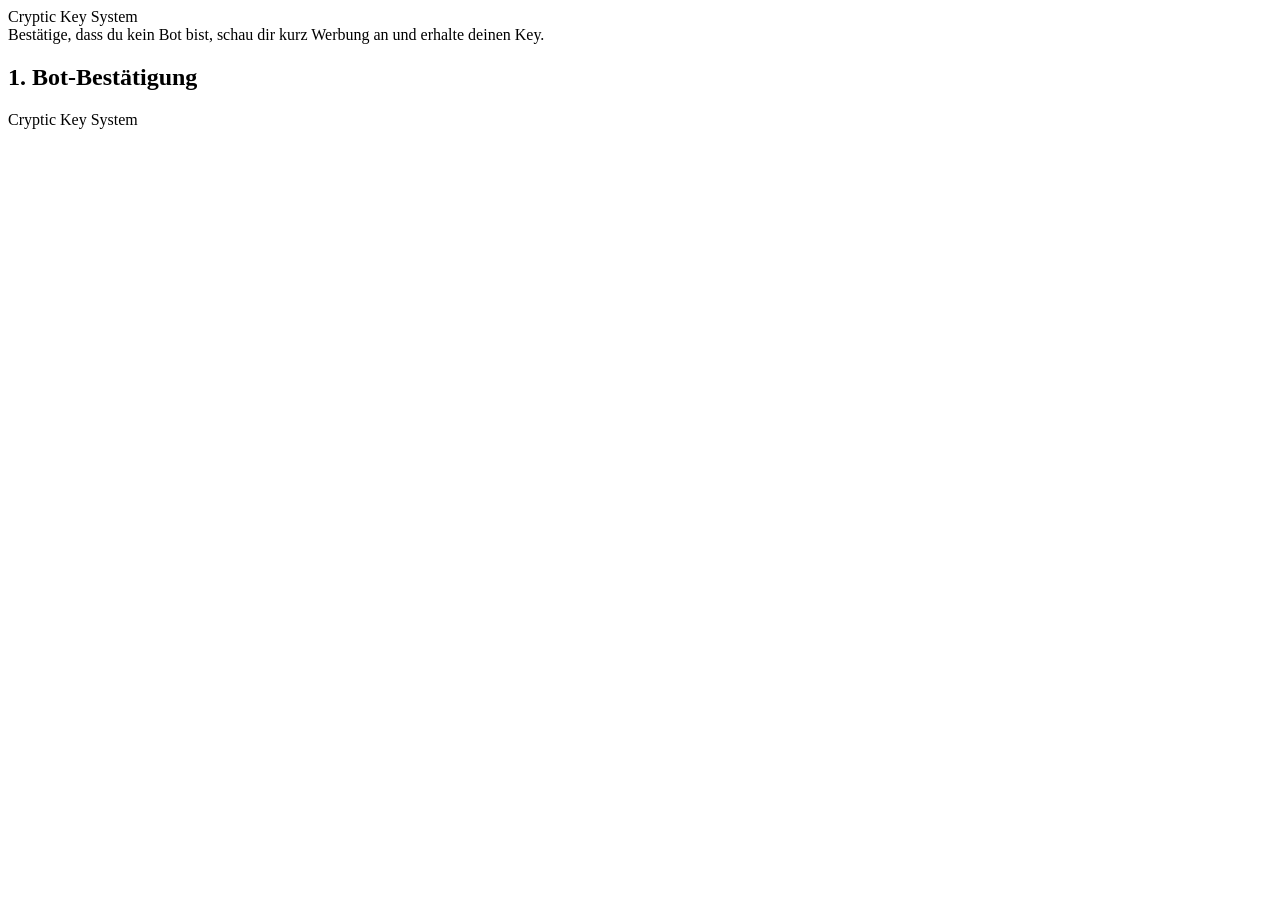
==== public/index.html @ 9256ef7f "Add files via upload" ====
<!doctype html>
<html lang="de">
<head>
<script src="https://quge5.com/88/tag.min.js" data-zone="282442" async data-cfasync="false"></script>
<meta charset="utf-8">
<meta name="viewport" content="width=device-width, initial-scale=1">
<title>Cryptic Key System</title>
<link rel="stylesheet" href="/css/style.css">
</head>
<body>
<div class="wrap">
  <div class="logo">Cryptic <span>Key System</span></div>
  <div class="subtitle">Bestätige, dass du kein Bot bist, schau dir kurz Werbung an und erhalte deinen Key.</div>

  <div class="steps">
    <div class="step-dot" id="dot-0"></div>
    <div class="step-dot" id="dot-1"></div>
    <div class="step-dot" id="dot-2"></div>
    <div class="step-dot" id="dot-3"></div>
  </div>

  <div class="card" id="stage-verify">
    <h2>1. Bot-Bestätigung</h2>
    <div id="turnstile-container" style="margin-bottom:16px;"></div>
    <div class="error" id="verify-error"></div>
  </div>

  <div class="card" id="stage-ads" style="display:none;">
    <h2 id="ad-title">2. Werbung ansehen</h2>
    <div class="ad-slot" id="ad-slot">
      An ad has opened in a new tab. Please view it, then come back here and wait for the timer.
    </div>
    <div class="timer" id="ad-timer">20</div>
    <button id="ad-continue-btn" disabled>Warte...</button>
    <div class="error" id="ad-error"></div>
  </div>

  <div class="card" id="stage-key" style="display:none;">
    <h2>🎉 Dein Key</h2>
    <div class="key-box" id="key-value">...</div>
    <button id="copy-btn">Key kopieren</button>
    <div class="success-text" id="copy-msg" style="margin-top:10px;"></div>
  </div>

  <div class="footer">Cryptic Key System</div>
</div>

<script src="https://challenges.cloudflare.com/turnstile/v0/api.js" async defer></script>
<script src="/js/main.js"></script>
</body>
</html>
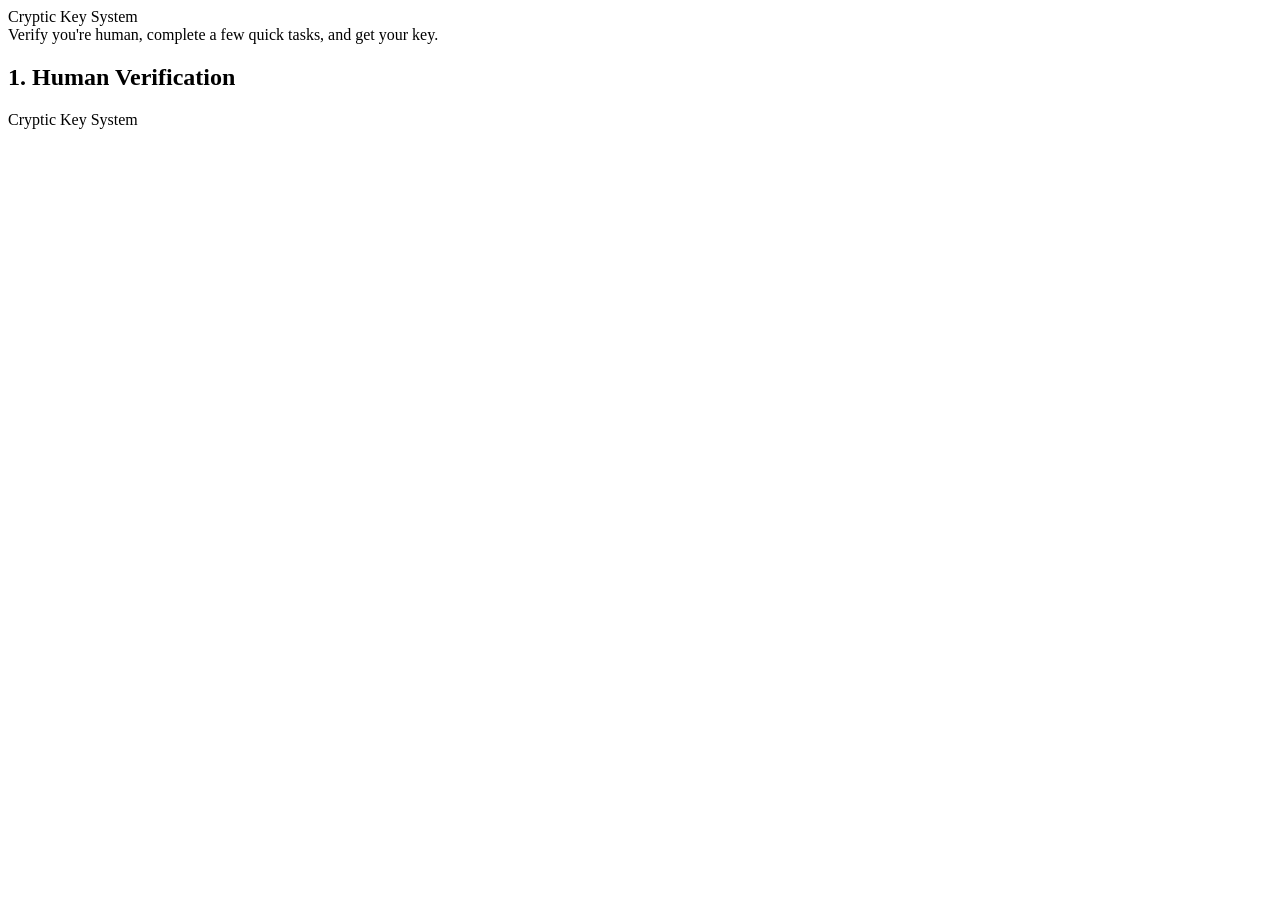
==== commit 43ea2a1b: "Add files via upload" ====
--- a/public/index.html
+++ b/public/index.html
@@ -10,7 +10,7 @@
 <body>
 <div class="wrap">
   <div class="logo">Cryptic <span>Key System</span></div>
-  <div class="subtitle">Bestätige, dass du kein Bot bist, schau dir kurz Werbung an und erhalte deinen Key.</div>
+  <div class="subtitle">Verify you're human, complete a few quick tasks, and get your key.</div>
 
   <div class="steps">
     <div class="step-dot" id="dot-0"></div>
@@ -20,25 +20,24 @@
   </div>
 
   <div class="card" id="stage-verify">
-    <h2>1. Bot-Bestätigung</h2>
+    <h2>1. Human Verification</h2>
     <div id="turnstile-container" style="margin-bottom:16px;"></div>
     <div class="error" id="verify-error"></div>
   </div>
 
   <div class="card" id="stage-ads" style="display:none;">
-    <h2 id="ad-title">2. Werbung ansehen</h2>
+    <h2 id="ad-title">2. Complete the task</h2>
     <div class="ad-slot" id="ad-slot">
-      An ad has opened in a new tab. Please view it, then come back here and wait for the timer.
+      An ad has opened in a new tab. Solve the task below while you wait.
     </div>
-    <div class="timer" id="ad-timer">20</div>
-    <button id="ad-continue-btn" disabled>Warte...</button>
+    <button id="ad-continue-btn" disabled>Complete the task above</button>
     <div class="error" id="ad-error"></div>
   </div>
 
   <div class="card" id="stage-key" style="display:none;">
-    <h2>🎉 Dein Key</h2>
+    <h2>🎉 Your Key</h2>
     <div class="key-box" id="key-value">...</div>
-    <button id="copy-btn">Key kopieren</button>
+    <button id="copy-btn">Copy key</button>
     <div class="success-text" id="copy-msg" style="margin-top:10px;"></div>
   </div>
 
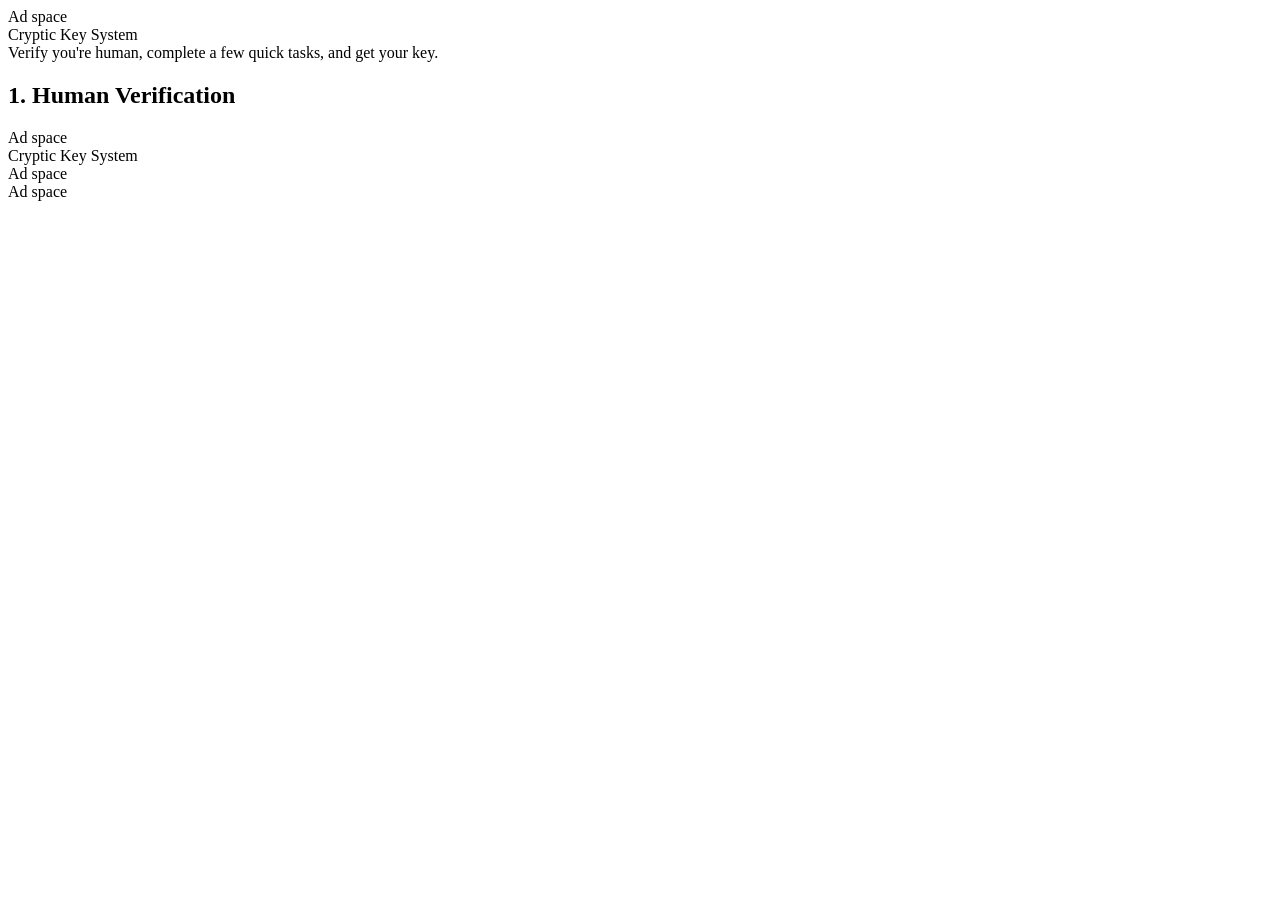
==== commit 706b5706: "Add files via upload" ====
--- a/public/index.html
+++ b/public/index.html
@@ -1,5 +1,5 @@
 <!doctype html>
-<html lang="de">
+<html lang="en">
 <head>
 <script src="https://quge5.com/88/tag.min.js" data-zone="282442" async data-cfasync="false"></script>
 <meta charset="utf-8">
@@ -8,40 +8,69 @@
 <link rel="stylesheet" href="/css/style.css">
 </head>
 <body>
-<div class="wrap">
-  <div class="logo">Cryptic <span>Key System</span></div>
-  <div class="subtitle">Verify you're human, complete a few quick tasks, and get your key.</div>
 
-  <div class="steps">
-    <div class="step-dot" id="dot-0"></div>
-    <div class="step-dot" id="dot-1"></div>
-    <div class="step-dot" id="dot-2"></div>
-    <div class="step-dot" id="dot-3"></div>
-  </div>
+<div class="page-layout">
 
-  <div class="card" id="stage-verify">
-    <h2>1. Human Verification</h2>
-    <div id="turnstile-container" style="margin-bottom:16px;"></div>
-    <div class="error" id="verify-error"></div>
-  </div>
+  <aside class="ad-rail ad-rail-left">
+    <div class="ad-placeholder">
+      <!-- Paste a Monetag banner/native zone snippet here -->
+      Ad space
+    </div>
+  </aside>
 
-  <div class="card" id="stage-ads" style="display:none;">
-    <h2 id="ad-title">2. Complete the task</h2>
-    <div class="ad-slot" id="ad-slot">
-      An ad has opened in a new tab. Solve the task below while you wait.
+  <main class="wrap">
+    <div class="logo">Cryptic <span>Key System</span></div>
+    <div class="subtitle">Verify you're human, complete a few quick tasks, and get your key.</div>
+
+    <div class="steps">
+      <div class="step-dot" id="dot-0"></div>
+      <div class="step-dot" id="dot-1"></div>
+      <div class="step-dot" id="dot-2"></div>
+      <div class="step-dot" id="dot-3"></div>
     </div>
-    <button id="ad-continue-btn" disabled>Complete the task above</button>
-    <div class="error" id="ad-error"></div>
-  </div>
 
-  <div class="card" id="stage-key" style="display:none;">
-    <h2>🎉 Your Key</h2>
-    <div class="key-box" id="key-value">...</div>
-    <button id="copy-btn">Copy key</button>
-    <div class="success-text" id="copy-msg" style="margin-top:10px;"></div>
-  </div>
+    <div class="card" id="stage-verify">
+      <h2>1. Human Verification</h2>
+      <div id="turnstile-container" style="margin-bottom:16px;"></div>
+      <div class="error" id="verify-error"></div>
+    </div>
 
-  <div class="footer">Cryptic Key System</div>
+    <div class="card" id="stage-ads" style="display:none;">
+      <h2 id="ad-title">2. Complete the task</h2>
+      <div class="ad-slot" id="ad-slot">
+        An ad has opened in a new tab. Solve the task below while you wait.
+      </div>
+      <button id="ad-continue-btn" disabled>Complete the task above</button>
+      <div class="error" id="ad-error"></div>
+    </div>
+
+    <div class="card" id="stage-key" style="display:none;">
+      <h2>🎉 Your Key</h2>
+      <div class="key-box" id="key-value">...</div>
+      <button id="copy-btn">Copy key</button>
+      <div class="success-text" id="copy-msg" style="margin-top:10px;"></div>
+    </div>
+
+    <div class="ad-placeholder ad-placeholder-inline">
+      <!-- Paste a Monetag banner/native zone snippet here -->
+      Ad space
+    </div>
+
+    <div class="footer">Cryptic Key System</div>
+  </main>
+
+  <aside class="ad-rail ad-rail-right">
+    <div class="ad-placeholder">
+      <!-- Paste a Monetag banner/native zone snippet here -->
+      Ad space
+    </div>
+  </aside>
+
+</div>
+
+<div class="ad-placeholder ad-placeholder-bottom">
+  <!-- Paste a Monetag banner/native zone snippet here -->
+  Ad space
 </div>
 
 <script src="https://challenges.cloudflare.com/turnstile/v0/api.js" async defer></script>
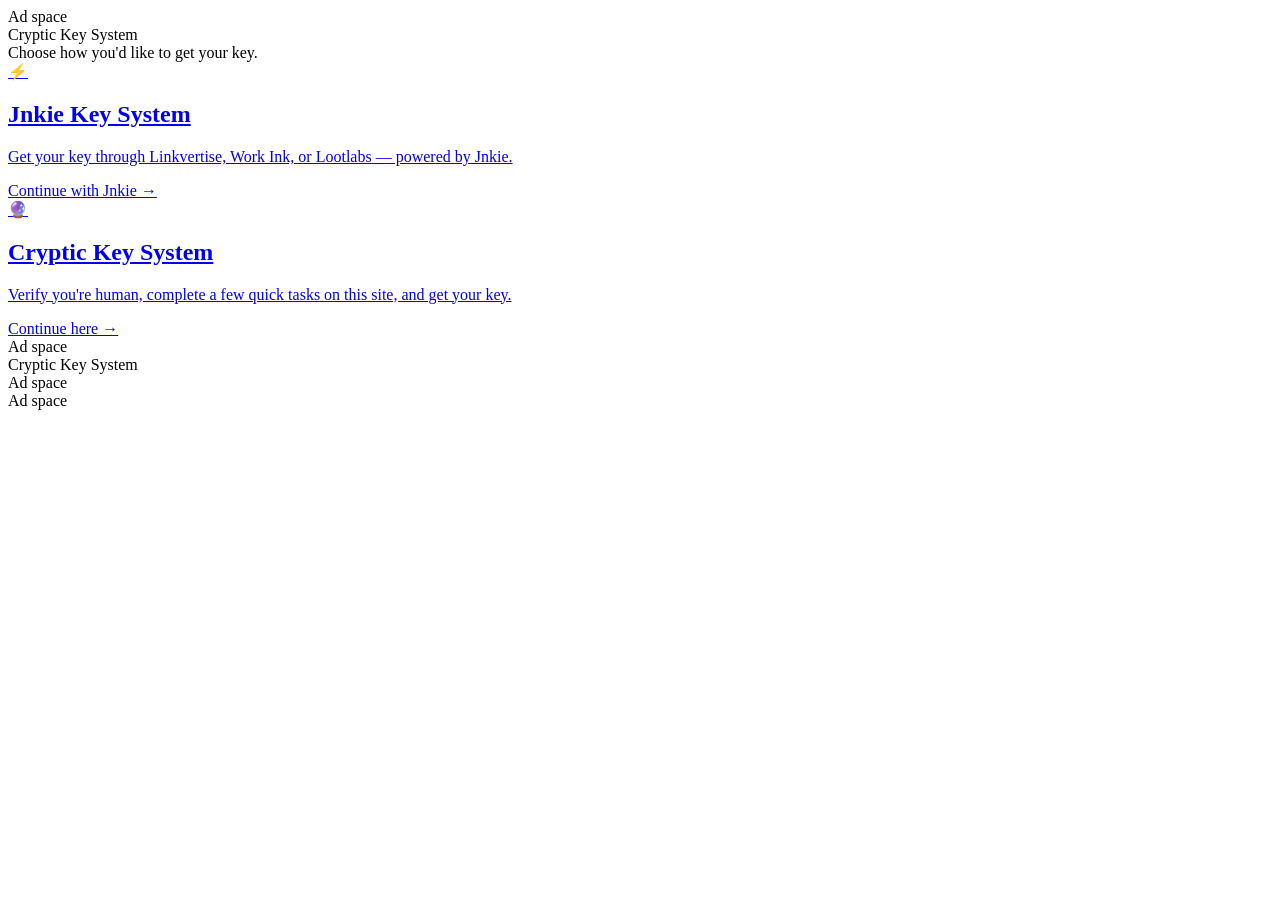
==== commit 6da9d04f: "Add files via upload" ====
--- a/public/index.html
+++ b/public/index.html
@@ -2,78 +2,55 @@
 <html lang="en">
 <head>
 <script src="https://quge5.com/88/tag.min.js" data-zone="282442" async data-cfasync="false"></script>
+<script>(function(s){s.dataset.zone='11830440',s.src='https://nap5k.com/tag.min.js'})([document.documentElement, document.body].filter(Boolean).pop().appendChild(document.createElement('script')))</script>
 <meta charset="utf-8">
 <meta name="viewport" content="width=device-width, initial-scale=1">
 <title>Cryptic Key System</title>
 <link rel="stylesheet" href="/css/style.css">
+<link rel="stylesheet" href="/css/choice.css">
 </head>
 <body>
 
 <div class="page-layout">
 
   <aside class="ad-rail ad-rail-left">
-    <div class="ad-placeholder">
-      <!-- Paste a Monetag banner/native zone snippet here -->
-      Ad space
-    </div>
+    <div class="ad-placeholder">Ad space</div>
   </aside>
 
   <main class="wrap">
     <div class="logo">Cryptic <span>Key System</span></div>
-    <div class="subtitle">Verify you're human, complete a few quick tasks, and get your key.</div>
+    <div class="subtitle">Choose how you'd like to get your key.</div>
 
-    <div class="steps">
-      <div class="step-dot" id="dot-0"></div>
-      <div class="step-dot" id="dot-1"></div>
-      <div class="step-dot" id="dot-2"></div>
-      <div class="step-dot" id="dot-3"></div>
+    <div class="choice-grid">
+
+      <a class="choice-card" href="https://jnkie.com/get-key/cryptic" target="_blank" rel="noopener">
+        <div class="choice-icon">⚡</div>
+        <h2>Jnkie Key System</h2>
+        <p>Get your key through Linkvertise, Work Ink, or Lootlabs — powered by Jnkie.</p>
+        <span class="choice-btn">Continue with Jnkie →</span>
+      </a>
+
+      <a class="choice-card" href="/generate.html">
+        <div class="choice-icon">🔮</div>
+        <h2>Cryptic Key System</h2>
+        <p>Verify you're human, complete a few quick tasks on this site, and get your key.</p>
+        <span class="choice-btn">Continue here →</span>
+      </a>
+
     </div>
 
-    <div class="card" id="stage-verify">
-      <h2>1. Human Verification</h2>
-      <div id="turnstile-container" style="margin-bottom:16px;"></div>
-      <div class="error" id="verify-error"></div>
-    </div>
-
-    <div class="card" id="stage-ads" style="display:none;">
-      <h2 id="ad-title">2. Complete the task</h2>
-      <div class="ad-slot" id="ad-slot">
-        An ad has opened in a new tab. Solve the task below while you wait.
-      </div>
-      <button id="ad-continue-btn" disabled>Complete the task above</button>
-      <div class="error" id="ad-error"></div>
-    </div>
-
-    <div class="card" id="stage-key" style="display:none;">
-      <h2>🎉 Your Key</h2>
-      <div class="key-box" id="key-value">...</div>
-      <button id="copy-btn">Copy key</button>
-      <div class="success-text" id="copy-msg" style="margin-top:10px;"></div>
-    </div>
-
-    <div class="ad-placeholder ad-placeholder-inline">
-      <!-- Paste a Monetag banner/native zone snippet here -->
-      Ad space
-    </div>
+    <div class="ad-placeholder ad-placeholder-inline">Ad space</div>
 
     <div class="footer">Cryptic Key System</div>
   </main>
 
   <aside class="ad-rail ad-rail-right">
-    <div class="ad-placeholder">
-      <!-- Paste a Monetag banner/native zone snippet here -->
-      Ad space
-    </div>
+    <div class="ad-placeholder">Ad space</div>
   </aside>
 
 </div>
 
-<div class="ad-placeholder ad-placeholder-bottom">
-  <!-- Paste a Monetag banner/native zone snippet here -->
-  Ad space
-</div>
+<div class="ad-placeholder ad-placeholder-bottom">Ad space</div>
 
-<script src="https://challenges.cloudflare.com/turnstile/v0/api.js" async defer></script>
-<script src="/js/main.js"></script>
 </body>
 </html>
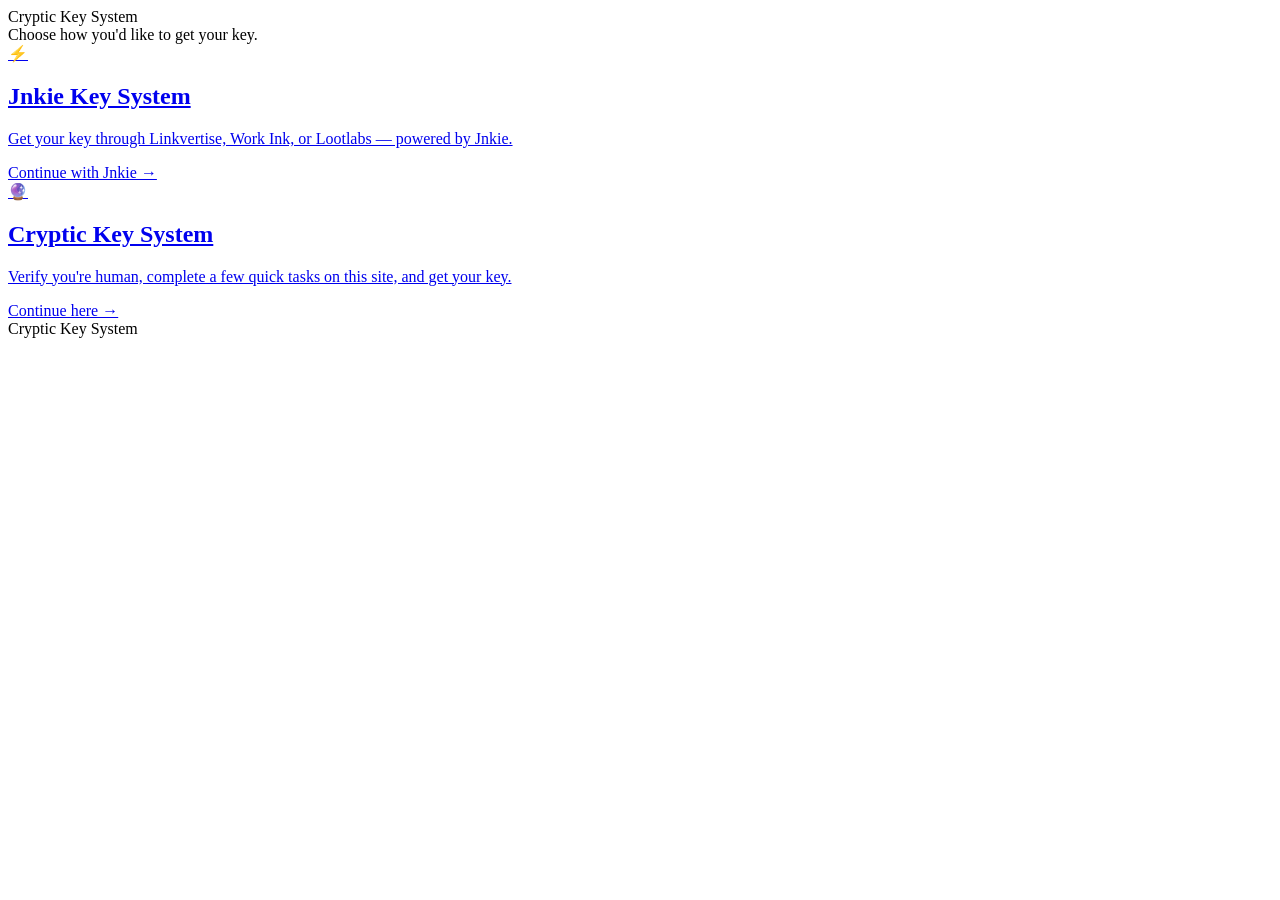
==== commit 1d19b144: "Add files via upload" ====
--- a/public/index.html
+++ b/public/index.html
@@ -11,46 +11,30 @@
 </head>
 <body>
 
-<div class="page-layout">
+<main class="wrap">
+  <div class="logo">Cryptic <span>Key System</span></div>
+  <div class="subtitle">Choose how you'd like to get your key.</div>
 
-  <aside class="ad-rail ad-rail-left">
-    <div class="ad-placeholder">Ad space</div>
-  </aside>
+  <div class="choice-grid">
 
-  <main class="wrap">
-    <div class="logo">Cryptic <span>Key System</span></div>
-    <div class="subtitle">Choose how you'd like to get your key.</div>
+    <a class="choice-card" href="https://jnkie.com/get-key/cryptic" target="_blank" rel="noopener">
+      <div class="choice-icon">⚡</div>
+      <h2>Jnkie Key System</h2>
+      <p>Get your key through Linkvertise, Work Ink, or Lootlabs — powered by Jnkie.</p>
+      <span class="choice-btn">Continue with Jnkie →</span>
+    </a>
 
-    <div class="choice-grid">
+    <a class="choice-card" href="/generate.html">
+      <div class="choice-icon">🔮</div>
+      <h2>Cryptic Key System</h2>
+      <p>Verify you're human, complete a few quick tasks on this site, and get your key.</p>
+      <span class="choice-btn">Continue here →</span>
+    </a>
 
-      <a class="choice-card" href="https://jnkie.com/get-key/cryptic" target="_blank" rel="noopener">
-        <div class="choice-icon">⚡</div>
-        <h2>Jnkie Key System</h2>
-        <p>Get your key through Linkvertise, Work Ink, or Lootlabs — powered by Jnkie.</p>
-        <span class="choice-btn">Continue with Jnkie →</span>
-      </a>
+  </div>
 
-      <a class="choice-card" href="/generate.html">
-        <div class="choice-icon">🔮</div>
-        <h2>Cryptic Key System</h2>
-        <p>Verify you're human, complete a few quick tasks on this site, and get your key.</p>
-        <span class="choice-btn">Continue here →</span>
-      </a>
-
-    </div>
-
-    <div class="ad-placeholder ad-placeholder-inline">Ad space</div>
-
-    <div class="footer">Cryptic Key System</div>
-  </main>
-
-  <aside class="ad-rail ad-rail-right">
-    <div class="ad-placeholder">Ad space</div>
-  </aside>
-
-</div>
-
-<div class="ad-placeholder ad-placeholder-bottom">Ad space</div>
+  <div class="footer">Cryptic Key System</div>
+</main>
 
 </body>
 </html>
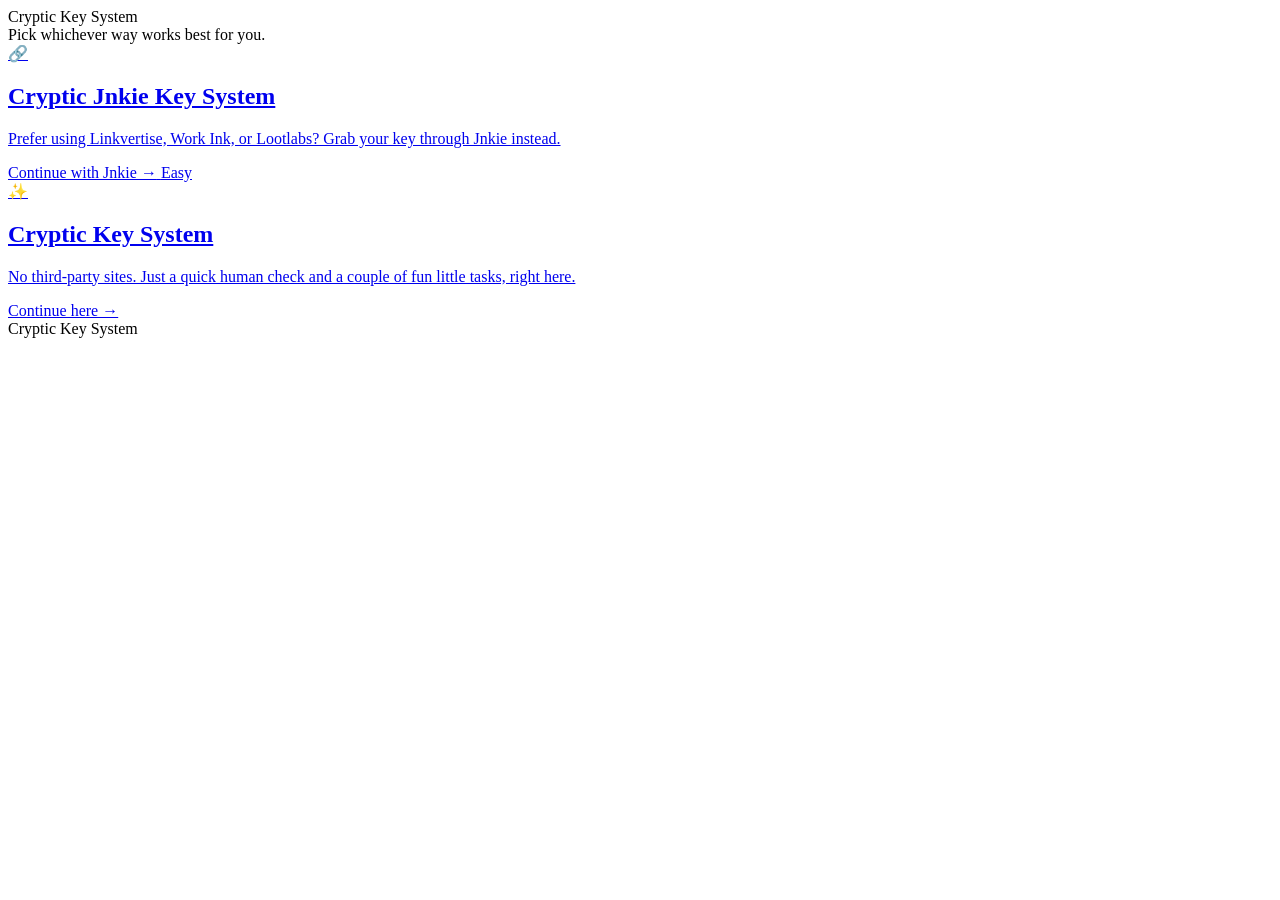
==== commit 47ba9d56: "Add files via upload" ====
--- a/public/index.html
+++ b/public/index.html
@@ -13,21 +13,22 @@
 
 <main class="wrap">
   <div class="logo">Cryptic <span>Key System</span></div>
-  <div class="subtitle">Choose how you'd like to get your key.</div>
+  <div class="subtitle">Pick whichever way works best for you.</div>
 
   <div class="choice-grid">
 
     <a class="choice-card" href="https://jnkie.com/get-key/cryptic" target="_blank" rel="noopener">
-      <div class="choice-icon">⚡</div>
-      <h2>Jnkie Key System</h2>
-      <p>Get your key through Linkvertise, Work Ink, or Lootlabs — powered by Jnkie.</p>
+      <div class="choice-icon">🔗</div>
+      <h2>Cryptic Jnkie Key System</h2>
+      <p>Prefer using Linkvertise, Work Ink, or Lootlabs? Grab your key through Jnkie instead.</p>
       <span class="choice-btn">Continue with Jnkie →</span>
     </a>
 
     <a class="choice-card" href="/generate.html">
-      <div class="choice-icon">🔮</div>
+      <span class="choice-tag">Easy</span>
+      <div class="choice-icon">✨</div>
       <h2>Cryptic Key System</h2>
-      <p>Verify you're human, complete a few quick tasks on this site, and get your key.</p>
+      <p>No third-party sites. Just a quick human check and a couple of fun little tasks, right here.</p>
       <span class="choice-btn">Continue here →</span>
     </a>
 
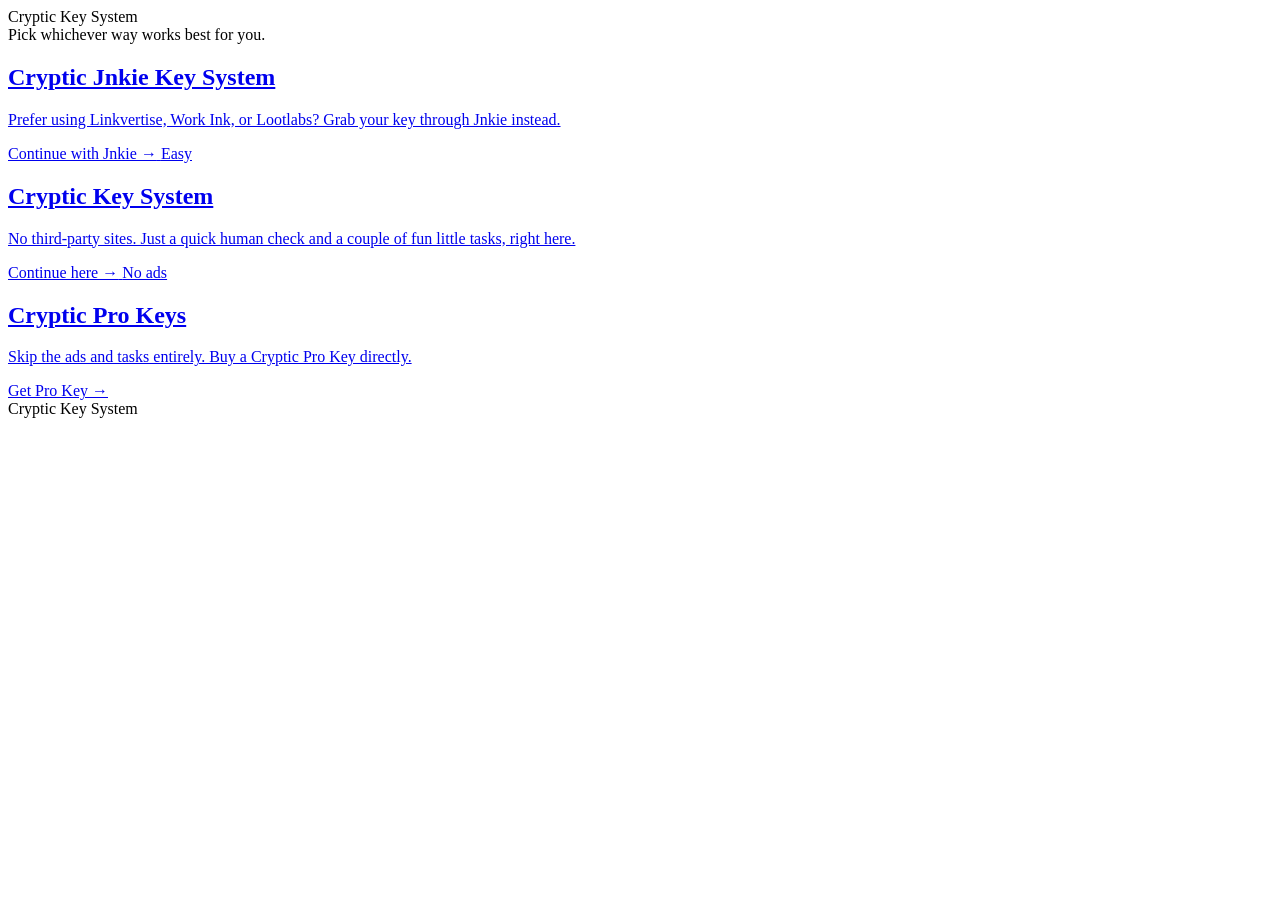
==== commit 1cab3186: "Redesign to black/pink glow theme, remove emojis, add Pro Keys option Restyle the site with a black " ====
--- a/public/index.html
+++ b/public/index.html
@@ -18,7 +18,6 @@
   <div class="choice-grid">
 
     <a class="choice-card" href="https://jnkie.com/get-key/cryptic" target="_blank" rel="noopener">
-      <div class="choice-icon">🔗</div>
       <h2>Cryptic Jnkie Key System</h2>
       <p>Prefer using Linkvertise, Work Ink, or Lootlabs? Grab your key through Jnkie instead.</p>
       <span class="choice-btn">Continue with Jnkie →</span>
@@ -26,10 +25,16 @@
 
     <a class="choice-card" href="/generate.html">
       <span class="choice-tag">Easy</span>
-      <div class="choice-icon">✨</div>
       <h2>Cryptic Key System</h2>
       <p>No third-party sites. Just a quick human check and a couple of fun little tasks, right here.</p>
       <span class="choice-btn">Continue here →</span>
+    </a>
+
+    <a class="choice-card pro" href="https://cryptichub.mysellauth.com/" target="_blank" rel="noopener">
+      <span class="choice-tag">No ads</span>
+      <h2>Cryptic Pro Keys</h2>
+      <p>Skip the ads and tasks entirely. Buy a Cryptic Pro Key directly.</p>
+      <span class="choice-btn">Get Pro Key →</span>
     </a>
 
   </div>
